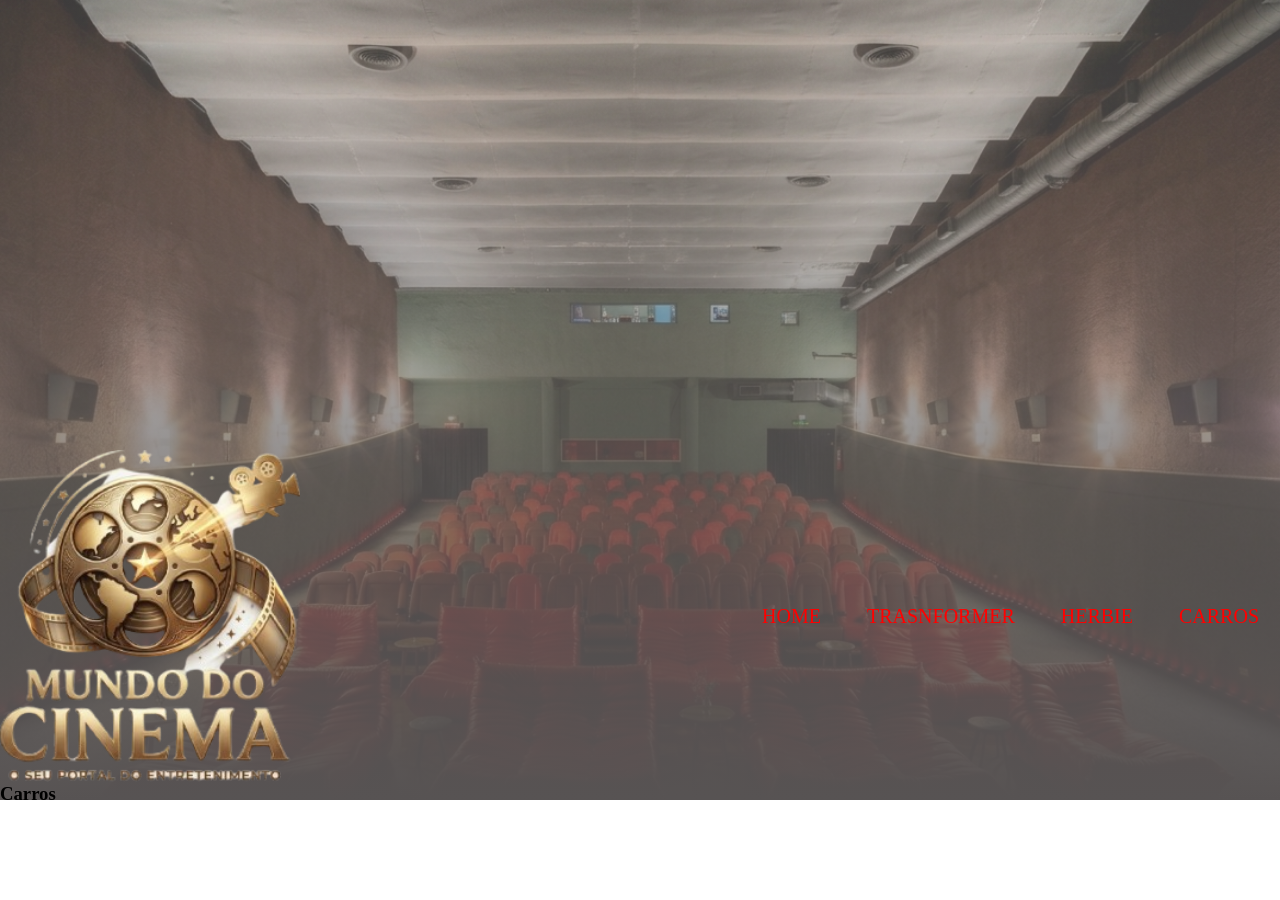
==== index Carros.html @ e0f7ba27 "Aula 9" ====
<!DOCTYPE html>
<html lang="pt-br">
<head>
    <meta charset="UTF-8">
    <meta name="viewport" content="width=device-width, initial-scale=1.0">
     <link rel="shortcut icon" href="img/Gemini_Generated_Image_ly53tsly53tsly53-removebg-preview.png" type="image/x-icon">
     <link rel="stylesheet" href="./css/style.css">
    <title>Mundo Do Cinema</title>
</head>
<body>
    
<header>
<!-----logo-- Menu--Banner principal -->
<section id="pagina-home">
<div  class="categoria">
<img src="./img/Gemini_Generated_Image_ly53tsly53tsly53-removebg-preview.png" class="logo">
<nav class="menu-principal">
<ul>

<li><a href="index.html">Home</a></li>
<li><a href="index Transforme.html">Trasnformer</a></li>
<li><a href="index Herbie.html">Herbie</a></li>
<li><a href="index Carros.html">Carros</a></li>
</nav>

</div>



</ul>


<main>
<section id="corpo">
<h1>Carros</h1>
</section>



</main>
<!--Corpo da Pagina Todo Conteudo da Pagina-->
<footer>
<!---Roda--Pé--PéContatos/Anunciantes/Atalhos/Selos/Rede Social-->
</footer>




</header>








    
</body>
</html>
---- css/style.css ----
*{
margin: 0%;
padding: 0%;

}

.logo{

width: 300px;

}

.categoria{
padding-top: 450px;
display:flex ;
align-items: center;
justify-content: space-between; /*distribui espaços de forma igual*/

}

.menu-principal ul{ /*remove marcação*/
list-style: none;


}

.menu-principal ul li{ /* coloca todos os li na mesma linha */
display: inline-block;
}

.menu-principal ul li a{
color:rgb(255, 0, 0);
text-decoration: none; /* tira a linha do link*/
text-transform: uppercase; /* deixa toda a letra em Maisculo*/
padding: 5px 20px;
border: 1px solid transparent;
transition: 0,06 ease;
font-size: 20px;
border-radius: 50px;
}

.menu-principal ul li a:hover{ /* transição para quando para o mouse encima */
background-color: rgb(255, 255, 255);
color: rgb(0, 0, 0);
transition: 0.60s ease; /*pause de exibição*/
padding: 10px 35px;
}

#pagina-home{
height: 800px ;
background: linear-gradient(rgba(187, 181, 181, 0.329), rgb(87, 83, 83)), url(../img/banner.jpg);
background-size:cover;
background-position: center;

}
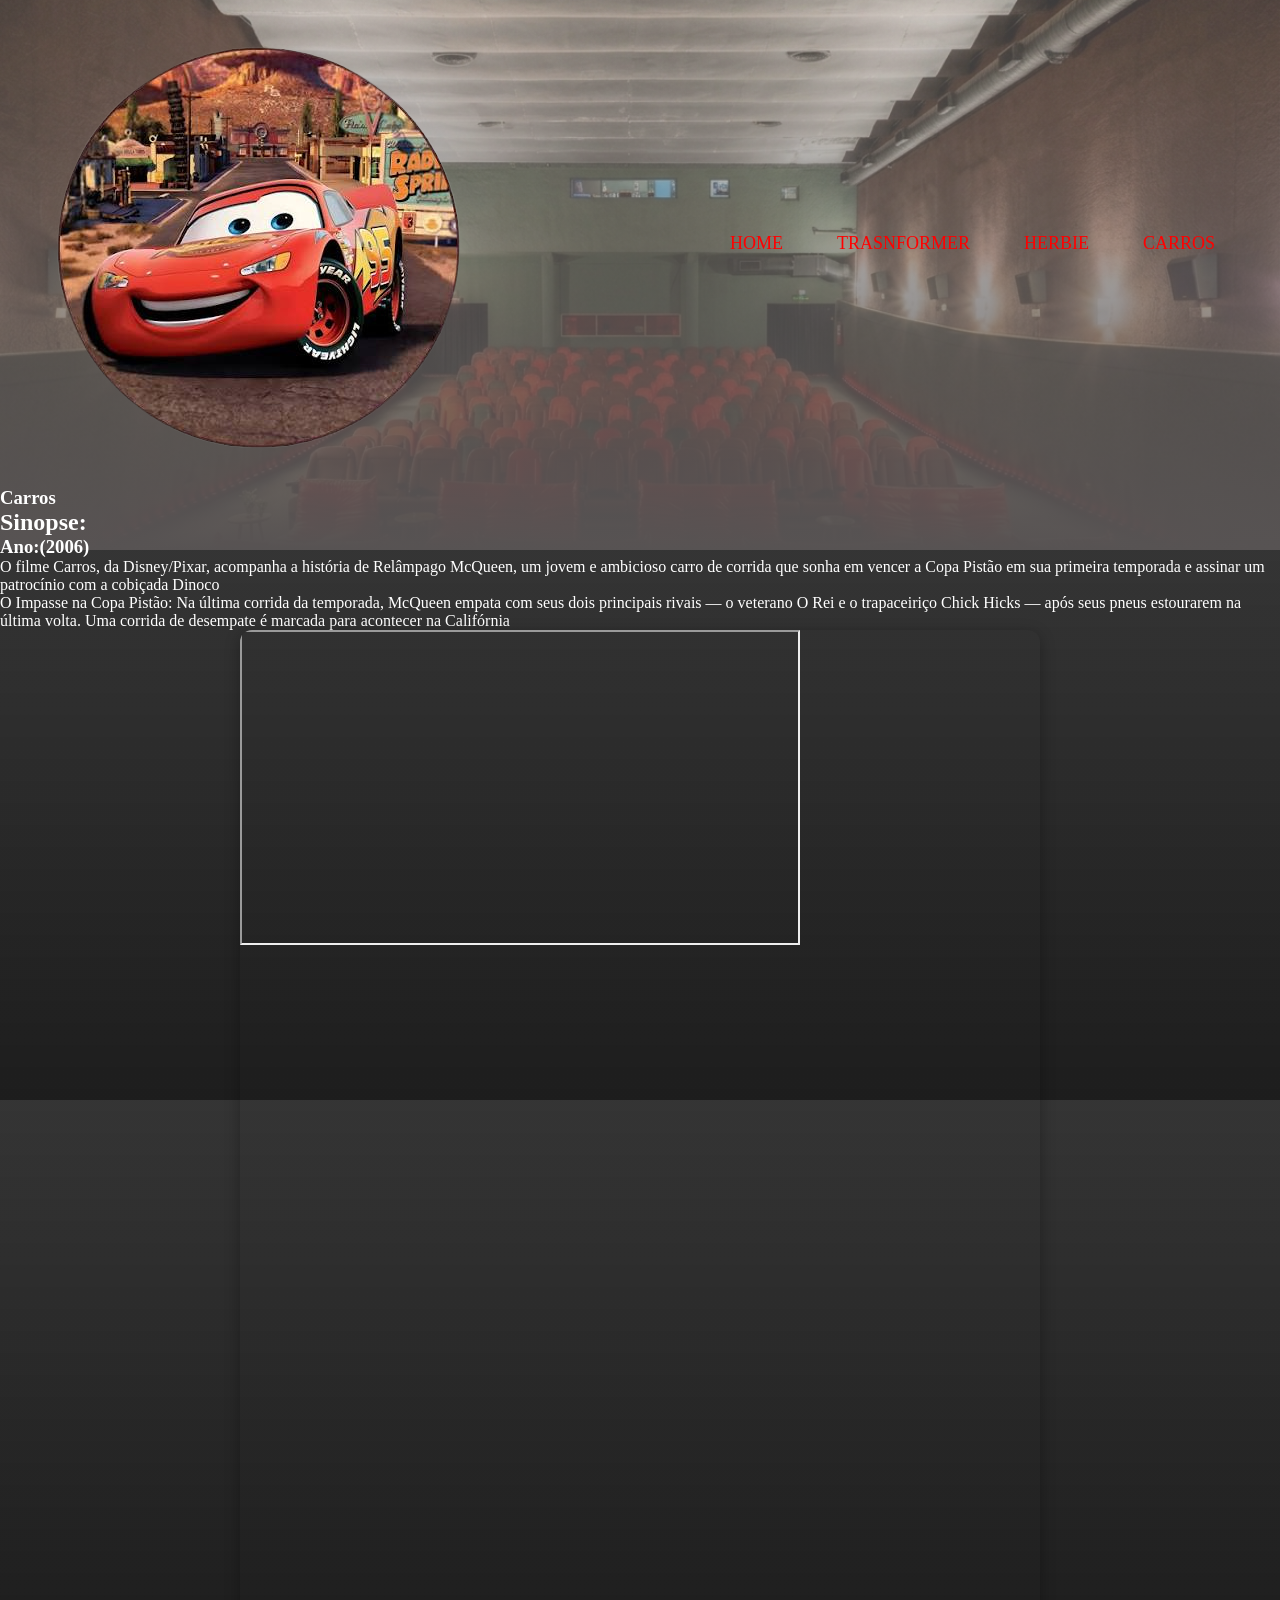
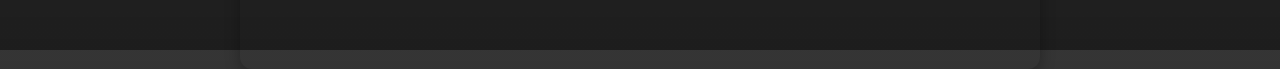
==== commit 145f3b0a: "Aula 9 Terminado" ====
--- a/index Carros.html
+++ b/index Carros.html
@@ -3,7 +3,7 @@
 <head>
     <meta charset="UTF-8">
     <meta name="viewport" content="width=device-width, initial-scale=1.0">
-     <link rel="shortcut icon" href="img/Gemini_Generated_Image_ly53tsly53tsly53-removebg-preview.png" type="image/x-icon">
+     <link rel="shortcut icon" href="img/Carros 1.jpeg" type="image/x-icon">
      <link rel="stylesheet" href="./css/style.css">
     <title>Mundo Do Cinema</title>
 </head>
@@ -13,7 +13,7 @@
 <!-----logo-- Menu--Banner principal -->
 <section id="pagina-home">
 <div  class="categoria">
-<img src="./img/Gemini_Generated_Image_ly53tsly53tsly53-removebg-preview.png" class="logo">
+<img src="/img/Relampago.png" class="Logo">
 <nav class="menu-principal">
 <ul>
 
@@ -22,19 +22,25 @@
 <li><a href="index Herbie.html">Herbie</a></li>
 <li><a href="index Carros.html">Carros</a></li>
 </nav>
-
 </div>
-
-
-
 </ul>
 
 
 <main>
 <section id="corpo">
 <h1>Carros</h1>
+<h2>Sinopse:</h2>
+<h3>Ano:(2006)</h3>
+<p>O filme Carros, da Disney/Pixar, acompanha a história de Relâmpago McQueen, um jovem e ambicioso carro de corrida que sonha em vencer a Copa Pistão em sua primeira temporada e assinar um patrocínio com a cobiçada Dinoco</p>
+<p> O Impasse na Copa Pistão: Na última corrida da temporada, McQueen empata com seus dois principais rivais — o veterano O Rei e o trapaceiriço Chick Hicks — após seus pneus estourarem na última volta. Uma corrida de desempate é marcada para acontecer na Califórnia</p>
+
+<div class="categoria-4">
+
+<iframe width="560" height="315" src="https://www.youtube.com/embed/0I1x9ew1OZU"></iframe>
+
+
+</div>
 </section>
-
 
 
 </main>
--- a/css/style.css
+++ b/css/style.css
@@ -1,7 +1,7 @@
 *{
 margin: 0%;
 padding: 0%;
-
+ box-sizing: border-box;
 }
 
 .logo{
@@ -11,7 +11,7 @@
 }
 
 .categoria{
-padding-top: 450px;
+padding: 20px 40px;
 display:flex ;
 align-items: center;
 justify-content: space-between; /*distribui espaços de forma igual*/
@@ -32,10 +32,10 @@
 color:rgb(255, 0, 0);
 text-decoration: none; /* tira a linha do link*/
 text-transform: uppercase; /* deixa toda a letra em Maisculo*/
-padding: 5px 20px;
-border: 1px solid transparent;
-transition: 0,06 ease;
-font-size: 20px;
+padding: 10px 25px;
+border-radius: 1px solid transparent;
+transition: 0.4 ease;
+font-size: 18px;
 border-radius: 50px;
 }
 
@@ -47,9 +47,124 @@
 }
 
 #pagina-home{
-height: 800px ;
-background: linear-gradient(rgba(187, 181, 181, 0.329), rgb(87, 83, 83)), url(../img/banner.jpg);
+height: 550px ;
+background: linear-gradient(rgba(187, 181, 181, 0.329), rgb(87, 83, 83)),  url(../img/banner.jpg);
+background-repeat: no-repeat, no-repeat;
 background-size:cover;
-background-position: center;
+background-position: left center,right center;
+position: relative;
+}
+.categoria-2{
+position: relative;
+width: 100%;
+max-width: 800px;
+ margin: 40px auto;
+padding-bottom: 56.25%;
+height: 0%; 
+overflow: hidden;
+border-radius: 12px;
+box-shadow: 0 4px 15px rgba(187, 181, 181, 0.329);
 
-}+}
+.categoria-3{
+position: relative;
+width: 100%;
+max-width: 800px;
+margin:  auto;
+padding-bottom: 56.25%;
+height: auto;
+overflow:hidden;
+border-radius: 12px;
+ box-shadow: 0 4px 15px rgba(0, 0, 0, 0.3);
+}
+
+.categoria-4{
+position: relative;
+width: 100%;
+max-width: 800px;
+margin:  auto;
+padding-bottom: 56.25%;
+height: auto;
+overflow:hidden;
+border-radius: 12px;
+box-shadow: 0 4px 15px rgba(0, 0, 0, 0.3);
+
+
+
+
+}
+.body{
+  background: linear-gradient(rgba(235, 103, 103, 0.85), rgba(224, 210, 210, 0.95)), url("../img/fundo/2.jpg") no-repeat center center fixed;
+    background-size: cover;
+    color: #f74646ce;    
+}/* 1. SEGUNDA IMAGEM (Fundo geral da parte inferior) */
+body {
+    background: linear-gradient(rgba(17, 17, 17, 0.85), rgba(17, 17, 17, 0.95)), url("../img/fundo/2.jpg") no-repeat center center fixed;
+    background-size: cover;
+    color: #ffffff;
+}
+
+/* 2. PRIMEIRA IMAGEM (Banner do Topo) */
+#pagina-home {
+    height: 550px;
+    background: linear-gradient(rgba(187, 181, 181, 0.329), rgb(87, 83, 83)), url("../img/banner.jpg");
+    background-size: cover;
+    background-position: center;
+    position: relative;
+}
+
+/* Ajuste para organizar os 3 cards lado a lado automaticamente */
+.filmes-grid {
+    display: flex;
+    gap: 20px;
+    margin-top: 20px;
+}
+
+.filme-card {
+    background-color: rgba(0, 0, 0, 0.5);
+    border-radius: 8px;
+    padding: 10px;
+    text-align: center;
+    width: 200px;
+}
+
+.filme-card img {
+    width: 100%;
+    border-radius: 6px;
+}
+/* Isso força os elementos filhos a ficarem na mesma linha horizontal */
+.filmes-grid {
+    display: flex;         /* Ativa o comportamento de linha */
+    flex-wrap: wrap;       /* Se a tela for pequena (celular), joga os filmes para baixo para não amassar */
+    gap: 20px;             /* Cria um espaço uniforme de 20px entre cada pôster */
+    margin-top: 15px;
+}
+
+/* Define a caixinha de cada filme individual */
+.filme-card {
+    background-color: #222; /* Fundo escuro atrás do texto do card */
+    border-radius: 8px;
+    overflow: hidden;
+    width: 200px;           /* Controla a largura padrão dos seus pôsteres */
+    transition: transform 0.3s ease;
+    box-shadow: 0 4px 10px rgba(0,0,0,0.3);
+}
+
+/* Faz o efeito de zoom suave ao passar o mouse por cima do filme */
+.filme-card:hover {
+    transform: scale(1.05);
+}
+
+/* Faz as imagens preencherem o card perfeitamente sem distorcer */
+.filme-card img {
+    width: 100%;
+    height: 300px;         /* Mantém uma altura padrão elegante de pôster */
+    object-fit: cover;     /* Corta e ajusta as imagens sem achatá-las */
+}
+
+/* Centraliza o texto do título do filme abaixo da imagem */
+.card-info {
+    padding: 10px;
+    text-align: center;
+    color: #ffffff;
+}
